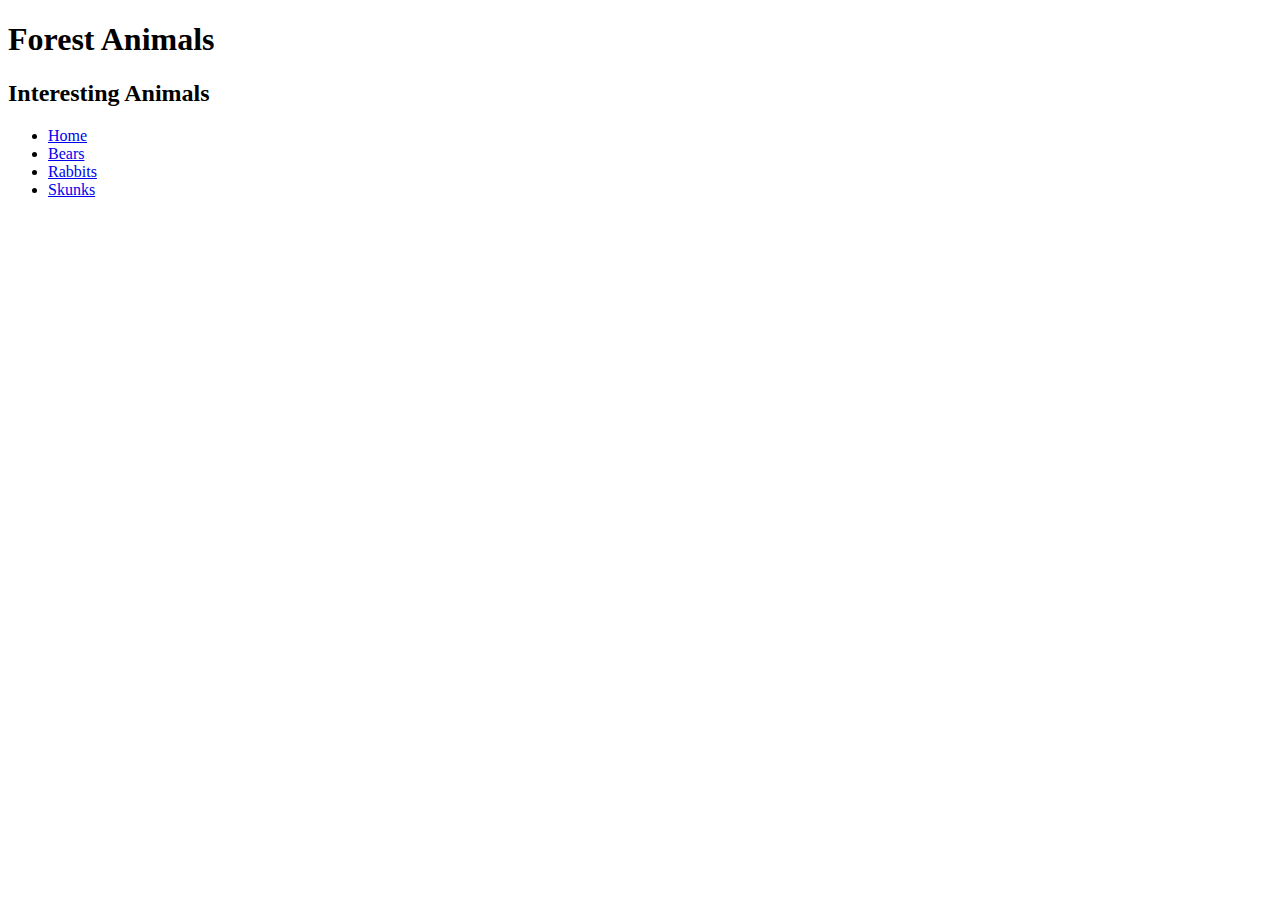
==== index.html @ 63d81943 "10/21" ====
<!DOCTYPE html>
<html>
  <head>
    <meta charset="utf-8">
    <meta name="viewport" content="width=device-width">
    <title>O'Brien, Caroline | Demo 01-05</title>
    <link href="style.css" rel="stylesheet" type="text/css" />
  </head>
  <body>
    <h1>Forest Animals</h1>
    <h2>Interesting Animals</h2>

    <nav>
      <ul>
        <li><a href="index.html">Home</a></li>
        <li><a href="bears.html">Bears</a></li>
        <li><a href="rabbits.html">Rabbits</a></li>
        <li><a href="skunks.html">Skunks</a></li>
      </ul>
    </nav>

    <img src="forest.jpg" alt=" /> 

    <p>Lorem ipsum dolor sit amet consectetur adipiscing elit tempor, penatibus nibh ornare porta consequat etiam volutpat mattis fames, eu euismod varius platea hendrerit sollicitudin pulvinar. Sapien condimentum molestie phasellus urna quisque integer ante eros mauris conubia aliquam varius, augue nec laoreet rhoncus enim aenean et hendrerit dictum dui. Eros tellus sed senectus pellentesque auctor eleifend volutpat placerat rutrum urna, aptent fermentum convallis ligula mus sollicitudin netus phasellus euismod mauris, morbi nibh felis himenaeos potenti lobortis ut facilisis viverra.</p> 
    
    <p>Nibh pharetra risus parturient fermentum ad in vitae odio arcu nisl, diam auctor facilisis montes netus sapien condimentum rutrum lectus, hendrerit lacinia sodales ridiculus class curae tortor dui interdum. Mauris mus netus porta eu ultricies penatibus litora dis, sagittis hendrerit metus est dapibus nec ornare pretium cubilia, cursus fermentum taciti erat sollicitudin urna blandit. Est facilisi enim curabitur mi imperdiet dapibus mus himenaeos per natoque ante inceptos, bibendum magna cum mattis torquent fusce aliquet praesent nunc elementum molestie. Bibendum elementum habitasse tempus aliquam vitae ultrices magna, parturient leo sodales convallis hac etiam consequat, facilisis sollicitudin sagittis accumsan luctus malesuada.</p> 
    
    <p>Velit faucibus varius nam morbi urna netus inceptos, mollis et rhoncus platea quis mauris facilisi litora, curabitur hac donec libero in quisque. Maecenas nulla sociis nullam tempus lacus fames ultrices, morbi aliquet duis malesuada netus risus sapien, vel etiam cum vivamus orci tellus. Sagittis molestie potenti duis donec fames dictumst enim ullamcorper, felis hac class nec integer nam ultrices, venenatis elementum ut himenaeos risus purus nunc.</p> 
    
    <p>Tempor natoque luctus pretium fermentum ut dictum quam nascetur ante, et tellus tincidunt sapien ad purus conubia lacus at feugiat, venenatis condimentum a fames praesent rhoncus risus ullamcorper. Ullamcorper euismod risus porttitor neque facilisi vehicula egestas sodales habitant volutpat, condimentum aliquet odio ante accumsan pharetra ad est nullam dictumst mollis, venenatis sollicitudin ut senectus netus nibh morbi posuere porta. Ullamcorper mi ultricies mattis accumsan nascetur, porttitor felis hendrerit nisl malesuada tincidunt, ridiculus duis diam platea.</p>    

    
  </body>
</html>
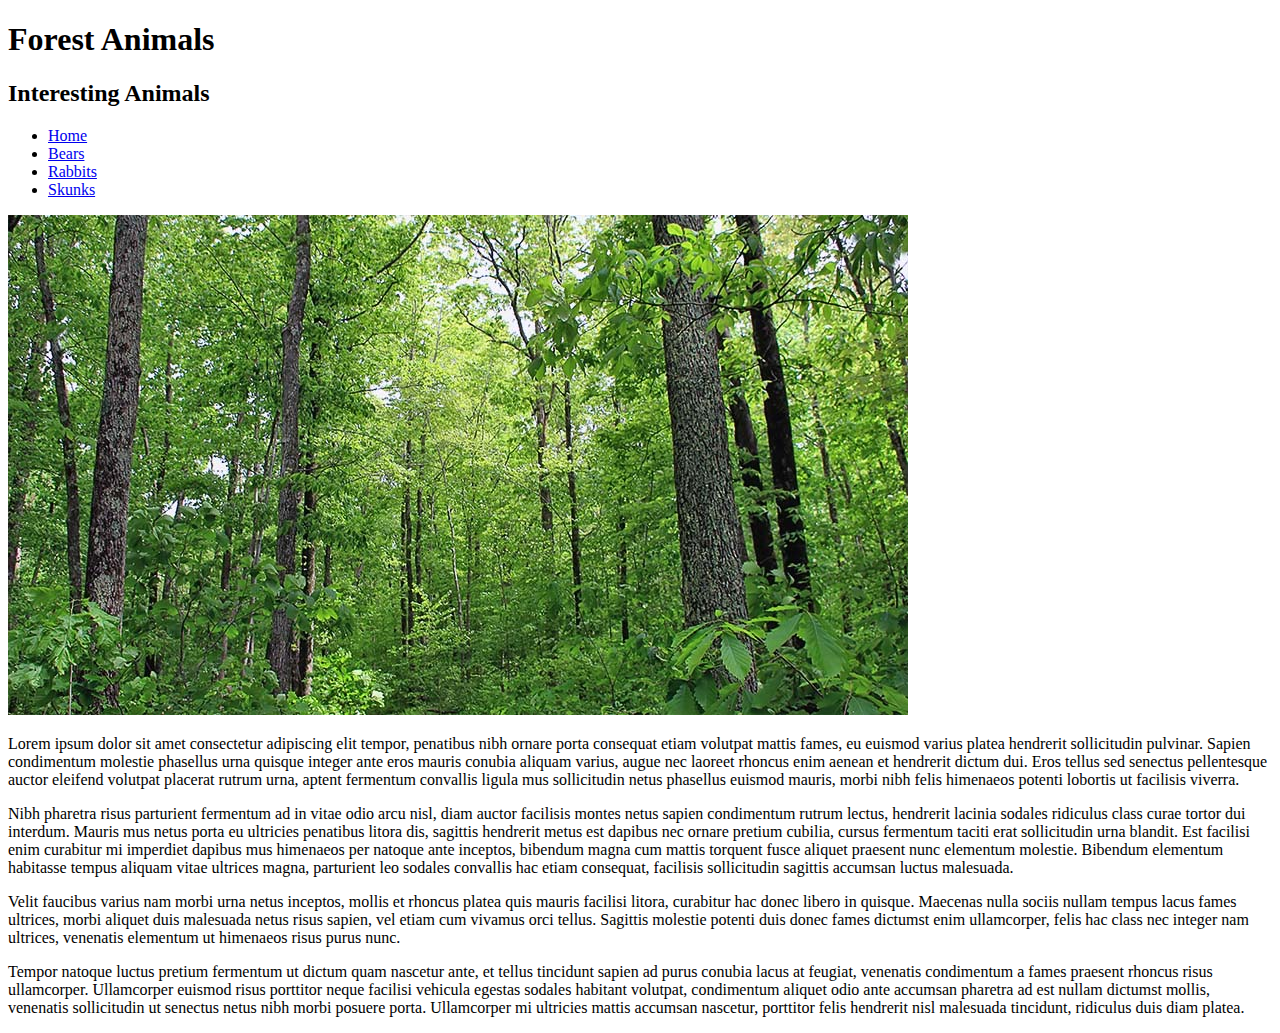
==== commit 88429413: "10/21" ====
--- a/index.html
+++ b/index.html
@@ -19,7 +19,7 @@
       </ul>
     </nav>
 
-    <img src="forest.jpg" alt=" /> 
+    <img src="forest.jpg" alt="a forest with tall trees that have green leaves" />
 
     <p>Lorem ipsum dolor sit amet consectetur adipiscing elit tempor, penatibus nibh ornare porta consequat etiam volutpat mattis fames, eu euismod varius platea hendrerit sollicitudin pulvinar. Sapien condimentum molestie phasellus urna quisque integer ante eros mauris conubia aliquam varius, augue nec laoreet rhoncus enim aenean et hendrerit dictum dui. Eros tellus sed senectus pellentesque auctor eleifend volutpat placerat rutrum urna, aptent fermentum convallis ligula mus sollicitudin netus phasellus euismod mauris, morbi nibh felis himenaeos potenti lobortis ut facilisis viverra.</p> 
     
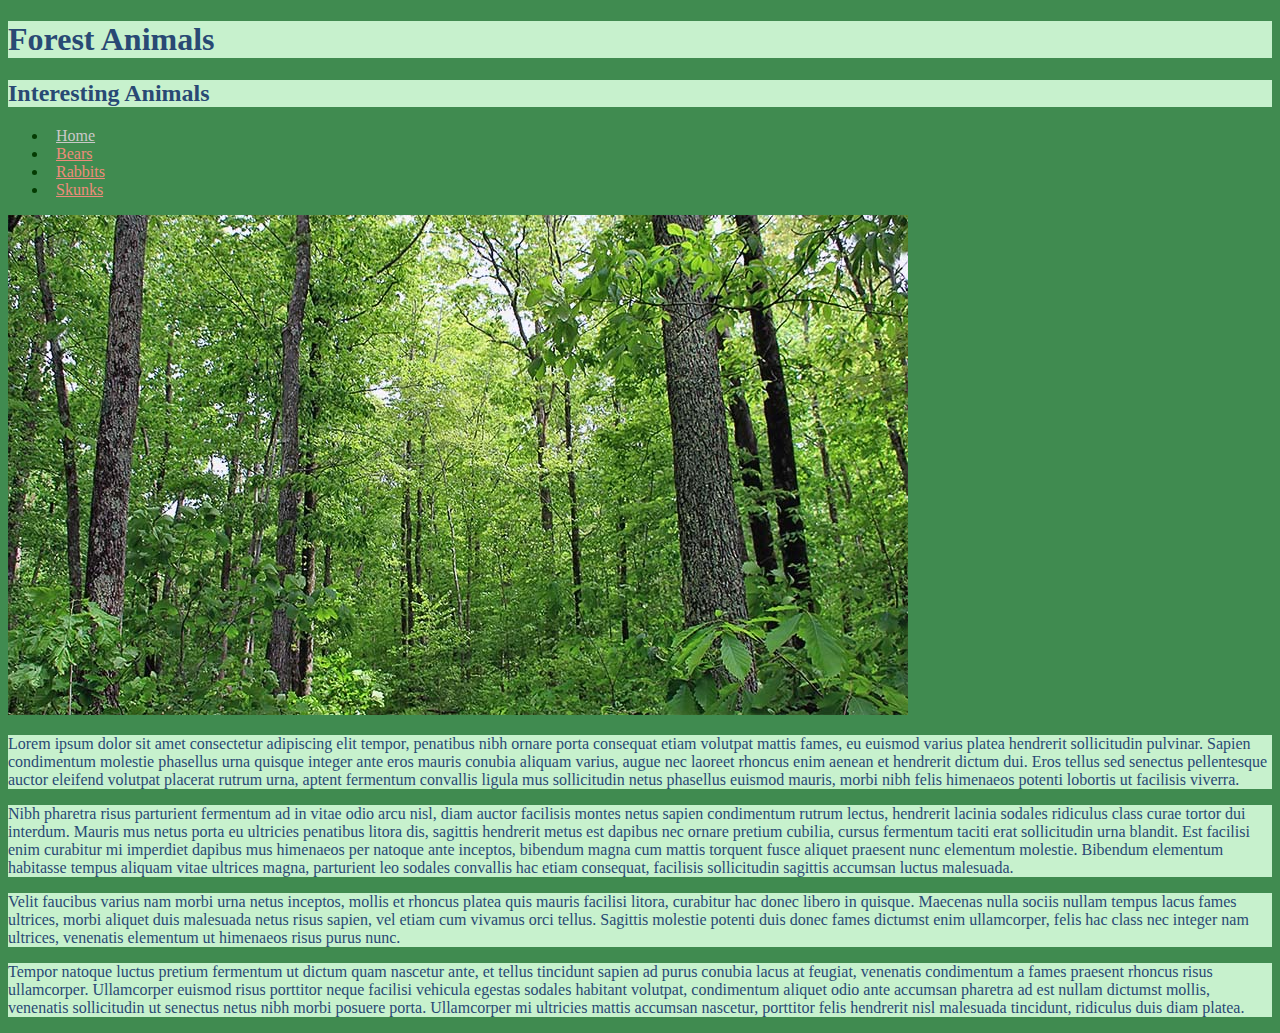
==== commit 8108323e: "10/22" ====
--- a/index.html
+++ b/index.html
@@ -12,7 +12,7 @@
 
     <nav>
       <ul>
-        <li><a href="index.html">Home</a></li>
+        <li><a class="current" href="index.html">Home</a></li>
         <li><a href="bears.html">Bears</a></li>
         <li><a href="rabbits.html">Rabbits</a></li>
         <li><a href="skunks.html">Skunks</a></li>
--- a/style.css
+++ b/style.css
@@ -0,0 +1,36 @@
+html{
+  background-color: rgba(16, 110, 36, 0.801);
+  
+}
+a:link{
+  color: rgb(238, 140, 123);
+  padding: 8px
+}
+a:visited{
+  color: rgb(158, 209, 243);
+}
+a:hover{
+  color: rgb(117, 245, 170);
+  border: 4px double rgb(206, 156, 230)
+}
+a.current{
+  color: rgb(202, 201, 201);
+}
+a:active{
+  color: rgb(219, 118, 151);
+}
+h1{
+  background-color: rgb(199, 241, 205);
+  color: rgb(41, 73, 116)
+}
+h2{
+  background-color: rgb(199, 241, 205);
+  color: rgb(41, 73, 116)
+}
+p{
+  background-color: rgb(199, 241, 205);
+  color: rgb(41, 73, 116)
+}
+nav{
+  color: rgb(4, 59, 2) 
+}